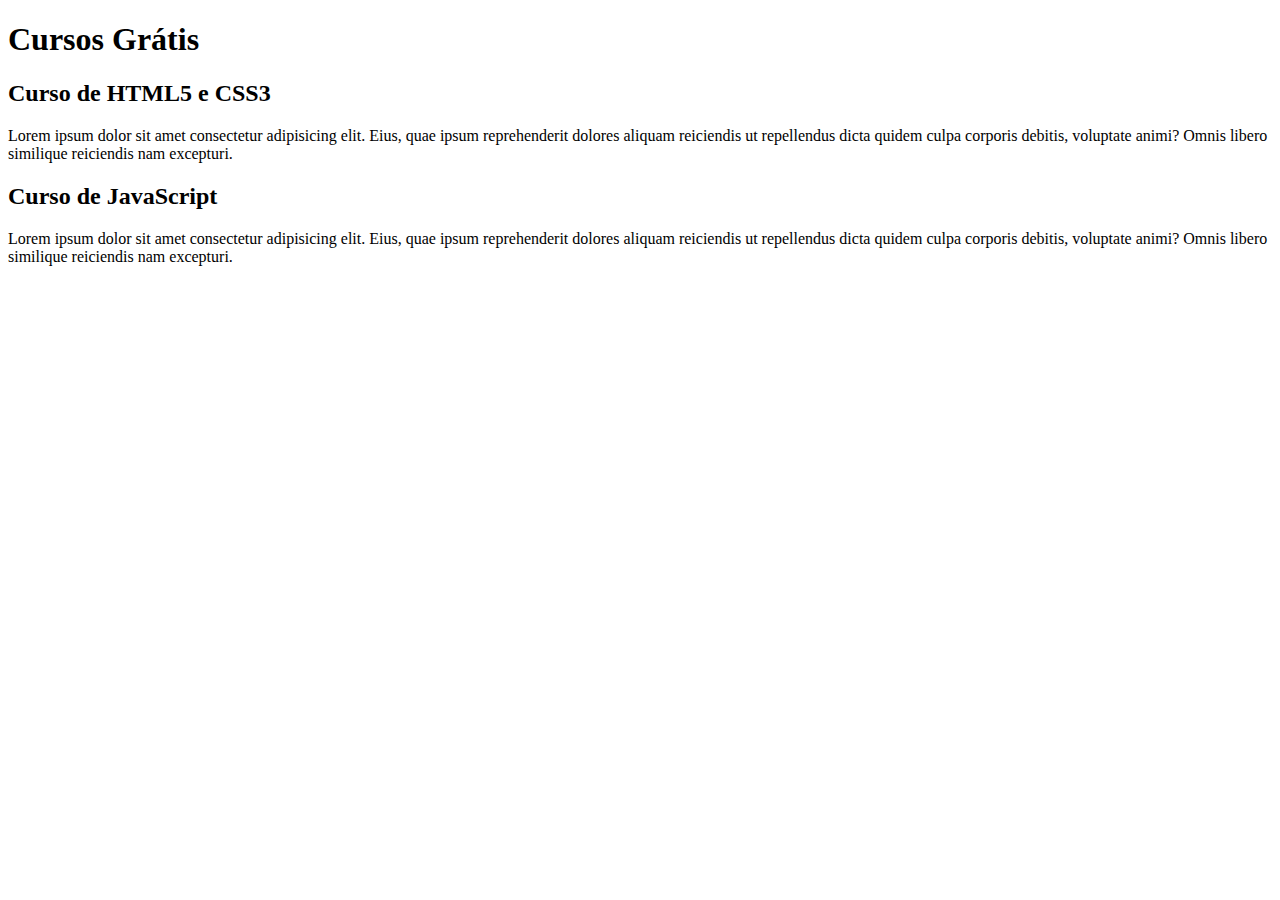
==== index.html @ 5ee2aaa2 "comecei a escrever o conteúdo" ====
<!DOCTYPE html>
<html lang="pt-br">
<head>
  <meta charset="UTF-8">
  <meta http-equiv="X-UA-Compatible" content="IE=edge">
  <meta name="viewport" content="width=device-width, initial-scale=1.0">
  <title>Site</title>
</head>
<body>
  <main>
    <header>
      <h1>Cursos Grátis</h1>
    </header>
    <article>
      <h2>Curso de HTML5 e CSS3</h2>
      <p>Lorem ipsum dolor sit amet consectetur adipisicing elit. Eius, quae ipsum reprehenderit dolores aliquam reiciendis ut repellendus dicta quidem culpa corporis debitis, voluptate animi? Omnis libero similique reiciendis nam excepturi.</p>
    </article>
    <article>
      <h2>Curso de JavaScript</h2>
      <p>Lorem ipsum dolor sit amet consectetur adipisicing elit. Eius, quae ipsum reprehenderit dolores aliquam reiciendis ut repellendus dicta quidem culpa corporis debitis, voluptate animi? Omnis libero similique reiciendis nam excepturi.</p>
    </article>
  </main>
</body>
</html>
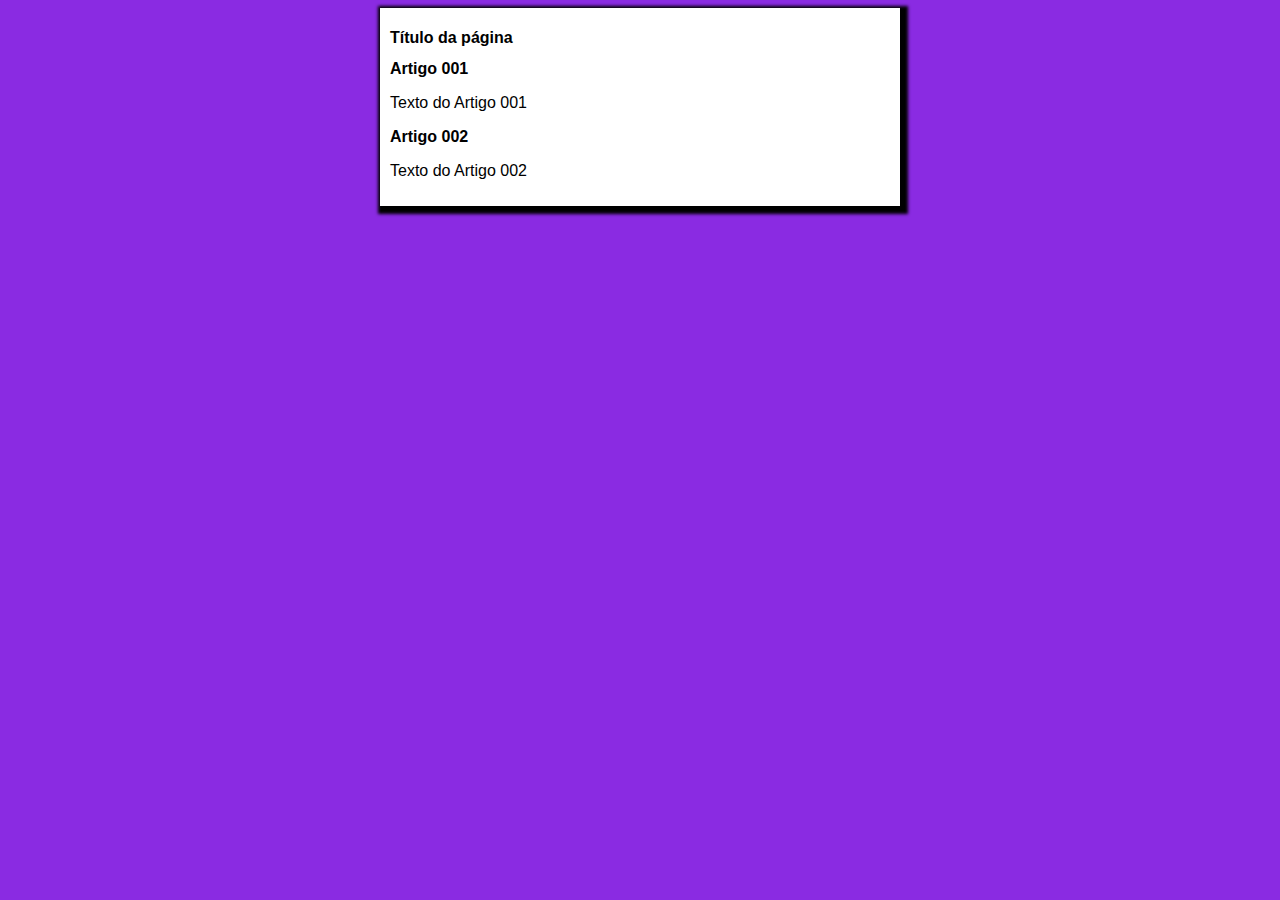
==== commit 3edebad5: "Coloquei CSS na página" ====
--- a/index.html
+++ b/index.html
@@ -5,19 +5,20 @@
   <meta http-equiv="X-UA-Compatible" content="IE=edge">
   <meta name="viewport" content="width=device-width, initial-scale=1.0">
   <title>Site</title>
+  <link rel="stylesheet" href="./estilo/style.css">
 </head>
 <body>
   <main>
     <header>
-      <h1>Cursos Grátis</h1>
+      <h1>Título da página</h1>
     </header>
     <article>
-      <h2>Curso de HTML5 e CSS3</h2>
-      <p>Lorem ipsum dolor sit amet consectetur adipisicing elit. Eius, quae ipsum reprehenderit dolores aliquam reiciendis ut repellendus dicta quidem culpa corporis debitis, voluptate animi? Omnis libero similique reiciendis nam excepturi.</p>
+      <h2>Artigo 001</h2>
+      <p>Texto do Artigo 001</p>
     </article>
     <article>
-      <h2>Curso de JavaScript</h2>
-      <p>Lorem ipsum dolor sit amet consectetur adipisicing elit. Eius, quae ipsum reprehenderit dolores aliquam reiciendis ut repellendus dicta quidem culpa corporis debitis, voluptate animi? Omnis libero similique reiciendis nam excepturi.</p>
+      <h2>Artigo 002</h2>
+      <p>Texto do Artigo 002</p>
     </article>
   </main>
 </body>
--- a/estilo/style.css
+++ b/estilo/style.css
@@ -0,0 +1,15 @@
+*{
+  font-family: Arial, Helvetica, sans-serif;
+  font-size: 16px;
+}
+body{
+  background-color: blueviolet;
+}
+
+main{
+  background-color: white;
+  width: 500px;
+  margin: auto;
+  padding: 10px;
+  box-shadow: 3px 3px 3px 5px black;
+}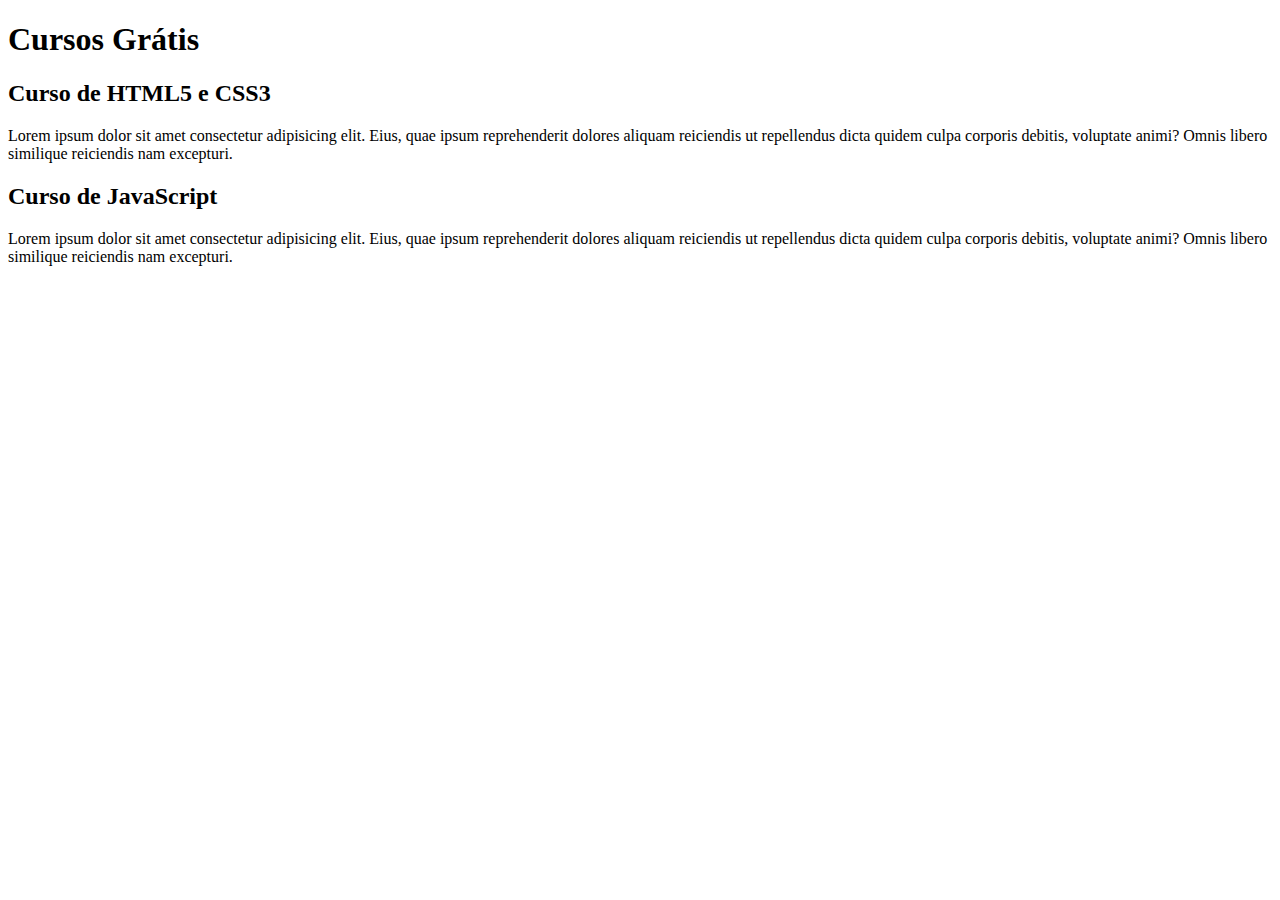
==== commit 09a8fadf: "nome do site alterado" ====
--- a/index.html
+++ b/index.html
@@ -4,21 +4,20 @@
   <meta charset="UTF-8">
   <meta http-equiv="X-UA-Compatible" content="IE=edge">
   <meta name="viewport" content="width=device-width, initial-scale=1.0">
-  <title>Site</title>
-  <link rel="stylesheet" href="./estilo/style.css">
+  <title>Site do CursoemVídeo</title>
 </head>
 <body>
   <main>
     <header>
-      <h1>Título da página</h1>
+      <h1>Cursos Grátis</h1>
     </header>
     <article>
-      <h2>Artigo 001</h2>
-      <p>Texto do Artigo 001</p>
+      <h2>Curso de HTML5 e CSS3</h2>
+      <p>Lorem ipsum dolor sit amet consectetur adipisicing elit. Eius, quae ipsum reprehenderit dolores aliquam reiciendis ut repellendus dicta quidem culpa corporis debitis, voluptate animi? Omnis libero similique reiciendis nam excepturi.</p>
     </article>
     <article>
-      <h2>Artigo 002</h2>
-      <p>Texto do Artigo 002</p>
+      <h2>Curso de JavaScript</h2>
+      <p>Lorem ipsum dolor sit amet consectetur adipisicing elit. Eius, quae ipsum reprehenderit dolores aliquam reiciendis ut repellendus dicta quidem culpa corporis debitis, voluptate animi? Omnis libero similique reiciendis nam excepturi.</p>
     </article>
   </main>
 </body>
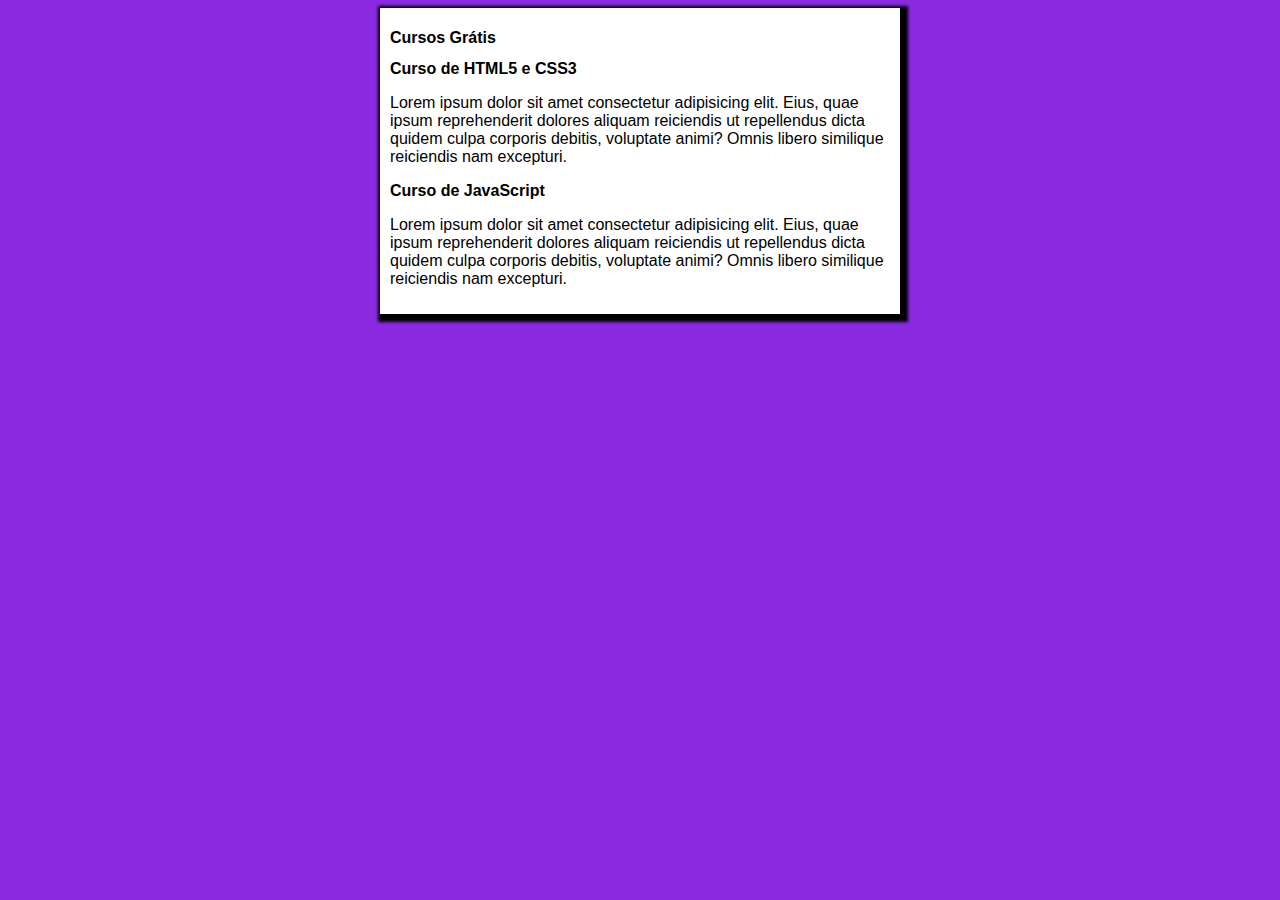
==== commit 0f549616: "Merge branch 'design'" ====
--- a/index.html
+++ b/index.html
@@ -4,7 +4,8 @@
   <meta charset="UTF-8">
   <meta http-equiv="X-UA-Compatible" content="IE=edge">
   <meta name="viewport" content="width=device-width, initial-scale=1.0">
-  <title>Site do CursoemVídeo</title>
+  <title>Sitecomdesign</title>
+  <link rel="stylesheet" href="./estilo/style.css">
 </head>
 <body>
   <main>
--- a/estilo/style.css
+++ b/estilo/style.css
@@ -0,0 +1,15 @@
+*{
+  font-family: Arial, Helvetica, sans-serif;
+  font-size: 16px;
+}
+body{
+  background-color: blueviolet;
+}
+
+main{
+  background-color: white;
+  width: 500px;
+  margin: auto;
+  padding: 10px;
+  box-shadow: 3px 3px 3px 5px black;
+}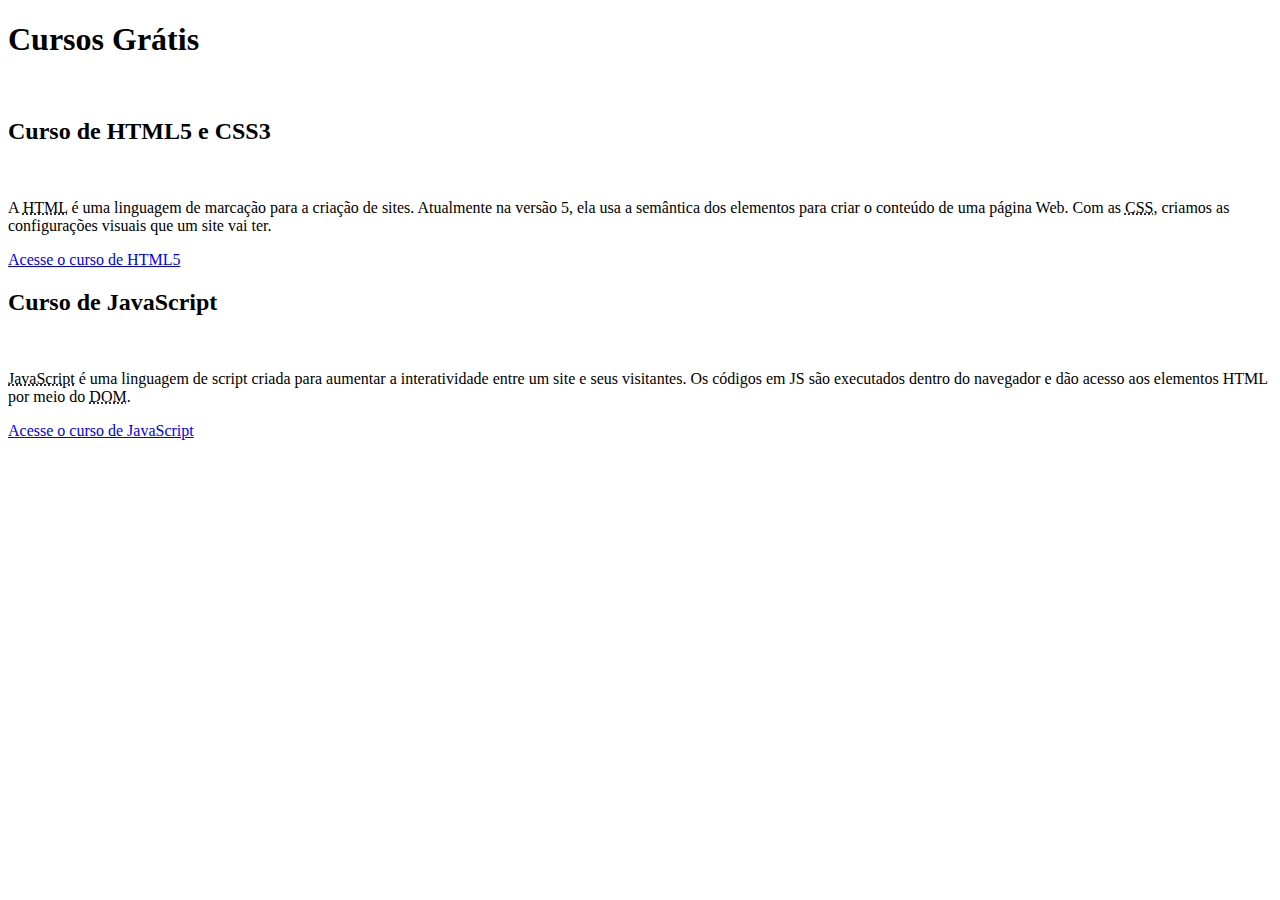
==== commit a30eb108: "Fiz o Html" ====
--- a/index.html
+++ b/index.html
@@ -4,21 +4,25 @@
   <meta charset="UTF-8">
   <meta http-equiv="X-UA-Compatible" content="IE=edge">
   <meta name="viewport" content="width=device-width, initial-scale=1.0">
-  <title>Sitecomdesign</title>
-  <link rel="stylesheet" href="./estilo/style.css">
+  <title>Git e Github</title>
 </head>
 <body>
   <main>
     <header>
       <h1>Cursos Grátis</h1>
+      <img src="" alt="">
     </header>
     <article>
       <h2>Curso de HTML5 e CSS3</h2>
-      <p>Lorem ipsum dolor sit amet consectetur adipisicing elit. Eius, quae ipsum reprehenderit dolores aliquam reiciendis ut repellendus dicta quidem culpa corporis debitis, voluptate animi? Omnis libero similique reiciendis nam excepturi.</p>
+      <img src="" alt="">
+      <p>A <abbr title="HyperText Markup Language">HTML</abbr> é uma linguagem de marcação para a criação de sites. Atualmente na versão 5, ela usa a semântica dos elementos para criar o conteúdo de uma página Web. Com as <abbr title="Cascading Style Sheets">CSS</abbr>, criamos as configurações visuais que um site vai ter.</p>
+      <p><a href="curso-html.html">Acesse o curso de HTML5</a></p>
     </article>
     <article>
       <h2>Curso de JavaScript</h2>
-      <p>Lorem ipsum dolor sit amet consectetur adipisicing elit. Eius, quae ipsum reprehenderit dolores aliquam reiciendis ut repellendus dicta quidem culpa corporis debitis, voluptate animi? Omnis libero similique reiciendis nam excepturi.</p>
+      <img src="" alt="">
+      <p><abbr title="JavaScript">JavaScript</abbr> é uma linguagem de script criada para aumentar a interatividade entre um site e seus visitantes. Os códigos em JS são executados dentro do navegador e dão acesso aos elementos HTML por meio do <abbr title="Document Object Model">DOM</abbr>.</p>
+      <p><a href="curso-js.html">Acesse o curso de JavaScript</a></p>
     </article>
   </main>
 </body>
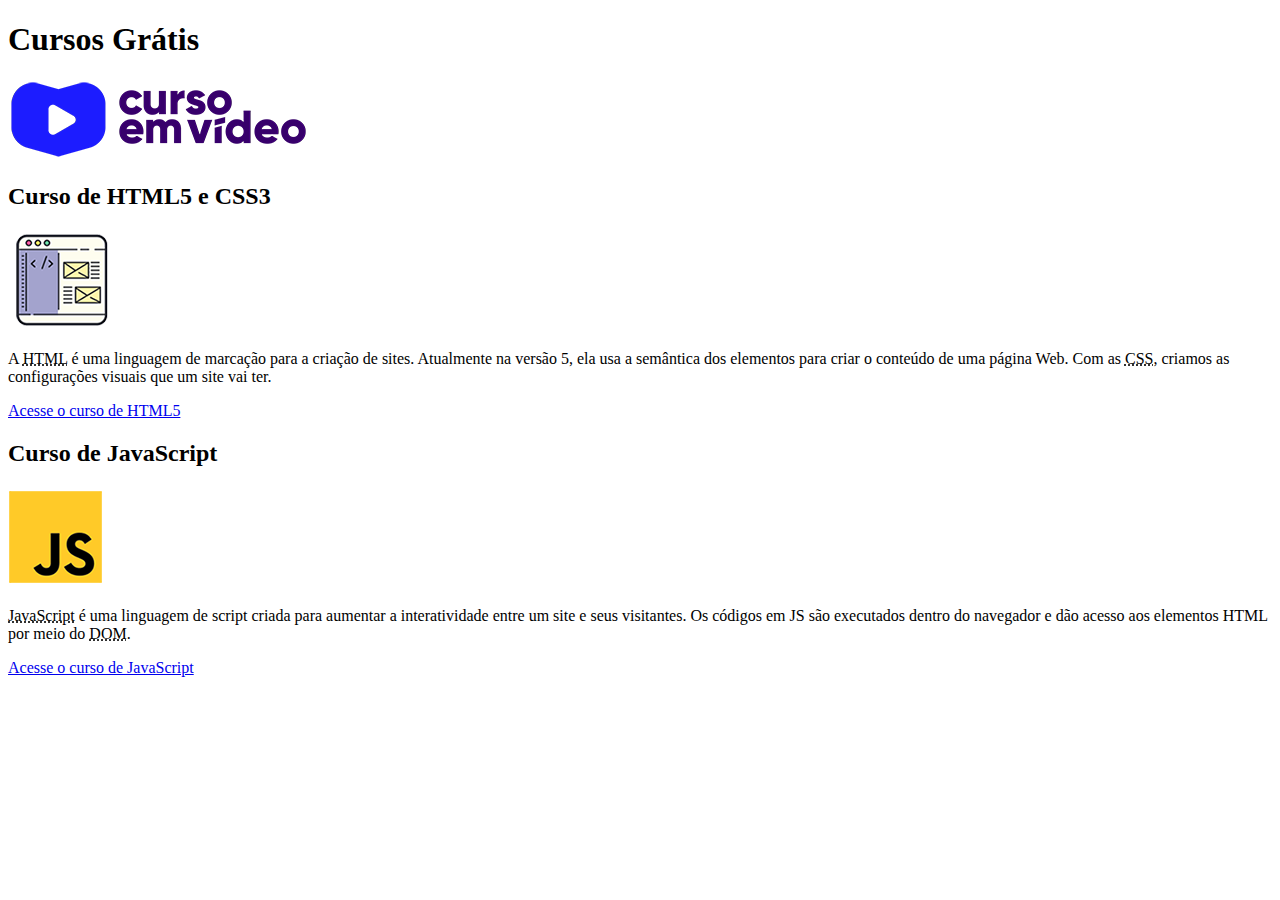
==== commit 05aa6062: "coloquei imagem" ====
--- a/index.html
+++ b/index.html
@@ -10,17 +10,17 @@
   <main>
     <header>
       <h1>Cursos Grátis</h1>
-      <img src="" alt="">
+      <img src="./img/curso-em-video-cor.png" alt="logo curso em video">
     </header>
     <article>
       <h2>Curso de HTML5 e CSS3</h2>
-      <img src="" alt="">
+      <img src="./img/curso-html-css.png" alt="logo html 5">
       <p>A <abbr title="HyperText Markup Language">HTML</abbr> é uma linguagem de marcação para a criação de sites. Atualmente na versão 5, ela usa a semântica dos elementos para criar o conteúdo de uma página Web. Com as <abbr title="Cascading Style Sheets">CSS</abbr>, criamos as configurações visuais que um site vai ter.</p>
       <p><a href="curso-html.html">Acesse o curso de HTML5</a></p>
     </article>
     <article>
       <h2>Curso de JavaScript</h2>
-      <img src="" alt="">
+      <img src="./img/curso-javascript.png" alt="logo Javascript">
       <p><abbr title="JavaScript">JavaScript</abbr> é uma linguagem de script criada para aumentar a interatividade entre um site e seus visitantes. Os códigos em JS são executados dentro do navegador e dão acesso aos elementos HTML por meio do <abbr title="Document Object Model">DOM</abbr>.</p>
       <p><a href="curso-js.html">Acesse o curso de JavaScript</a></p>
     </article>
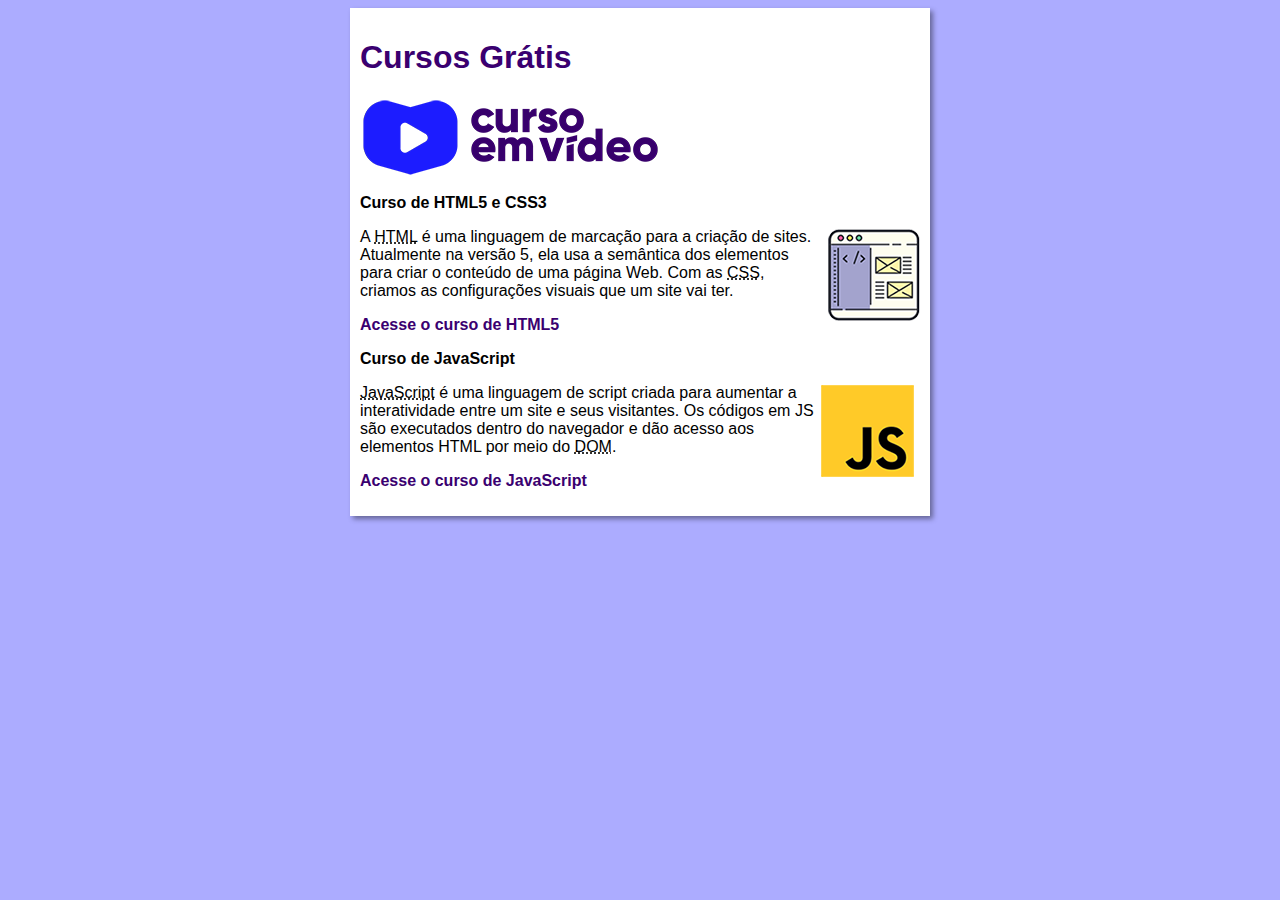
==== commit 0dd28021: "site pronto" ====
--- a/index.html
+++ b/index.html
@@ -4,6 +4,7 @@
   <meta charset="UTF-8">
   <meta http-equiv="X-UA-Compatible" content="IE=edge">
   <meta name="viewport" content="width=device-width, initial-scale=1.0">
+  <link rel="stylesheet" href="./estilo/style.css">
   <title>Git e Github</title>
 </head>
 <body>
@@ -14,13 +15,13 @@
     </header>
     <article>
       <h2>Curso de HTML5 e CSS3</h2>
-      <img src="./img/curso-html-css.png" alt="logo html 5">
+      <img class="lado" src="./img/curso-html-css.png" alt="logo html 5">
       <p>A <abbr title="HyperText Markup Language">HTML</abbr> é uma linguagem de marcação para a criação de sites. Atualmente na versão 5, ela usa a semântica dos elementos para criar o conteúdo de uma página Web. Com as <abbr title="Cascading Style Sheets">CSS</abbr>, criamos as configurações visuais que um site vai ter.</p>
       <p><a href="curso-html.html">Acesse o curso de HTML5</a></p>
     </article>
     <article>
       <h2>Curso de JavaScript</h2>
-      <img src="./img/curso-javascript.png" alt="logo Javascript">
+      <img class="lado" src="./img/curso-javascript.png" alt="logo Javascript">
       <p><abbr title="JavaScript">JavaScript</abbr> é uma linguagem de script criada para aumentar a interatividade entre um site e seus visitantes. Os códigos em JS são executados dentro do navegador e dão acesso aos elementos HTML por meio do <abbr title="Document Object Model">DOM</abbr>.</p>
       <p><a href="curso-js.html">Acesse o curso de JavaScript</a></p>
     </article>
--- a/estilo/style.css
+++ b/estilo/style.css
@@ -0,0 +1,32 @@
+*{
+  font-family: Arial, Helvetica, sans-serif;
+  font-size: 16px;
+}
+body{
+  background-color: #acacff;
+}
+main{
+  background-color: white;
+  width: 560px;
+  margin: auto;
+  padding: 10px;
+  box-shadow: 3px 3px 5px rgba(0, 0, 0, 0.404);
+}
+h1{
+  font-size: 2em;
+  color: rgb(58, 0, 112);
+}
+img.lado{
+  float: right;
+}
+
+a {
+  text-decoration: none;
+  font-weight: bold;
+  color: rgb(58, 0, 112);
+}
+
+a:hover {
+  text-decoration: underline;
+  color: rgb(26, 26, 255);
+}